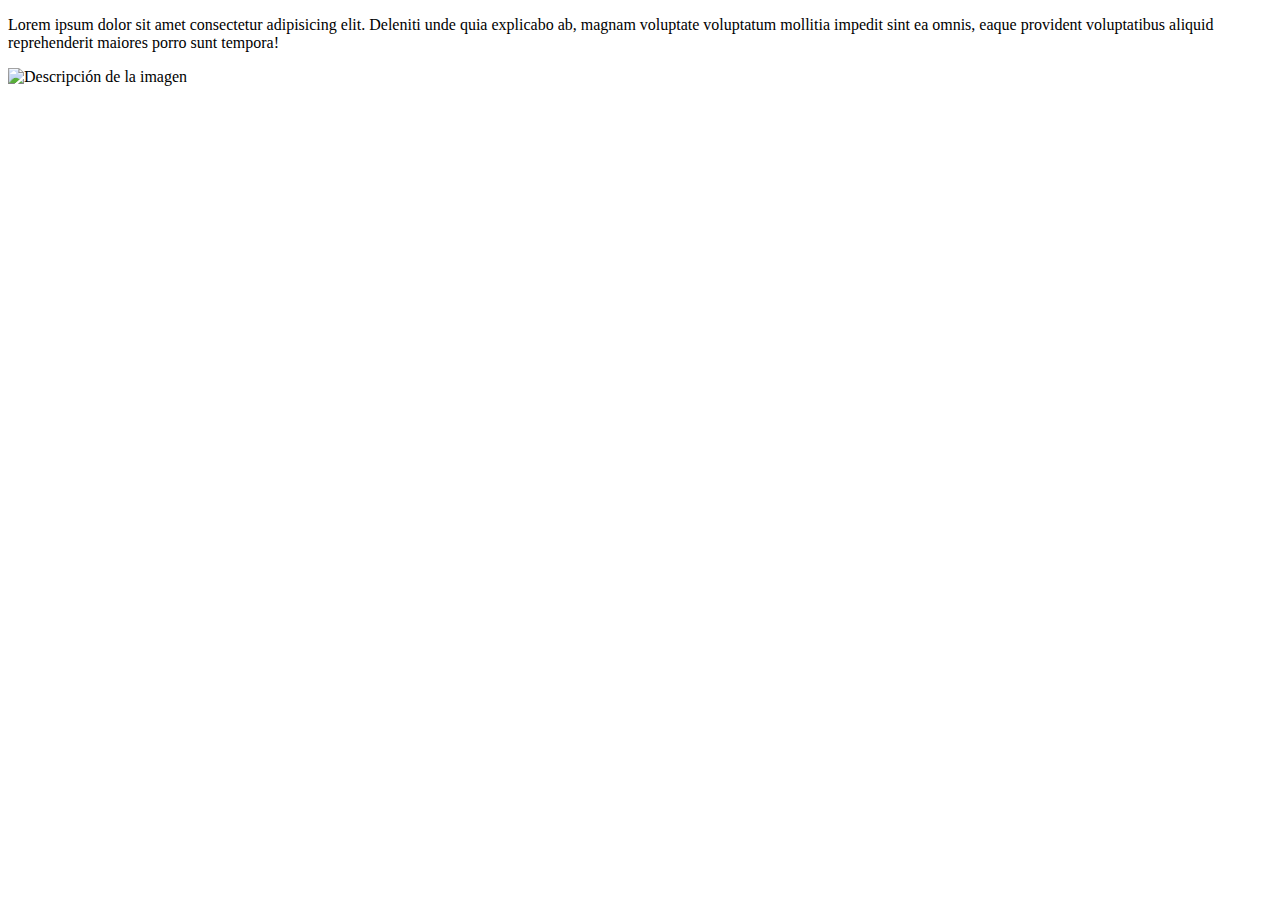
==== index.html @ ef9dcc9e "se creo la carpeta imagenes y se agrego archivo image.png" ====
<!DOCTYPE html>
<html lang="en">
<head>
    <meta charset="UTF-8">
    <meta name="viewport" content="width=device-width, initial-scale=1.0">
    <title>Documento con Imagen</title>
</head>
<body>
    <p>Lorem ipsum dolor sit amet consectetur adipisicing elit. Deleniti unde quia explicabo ab, magnam voluptate voluptatum mollitia impedit sint ea omnis, eaque provident voluptatibus aliquid reprehenderit maiores porro sunt tempora!</p>

    <!-- Imagen desde archivo local -->
    <img src="img/image.png" alt="Descripción de la imagen" width="300" height="200">
</body>
</html>
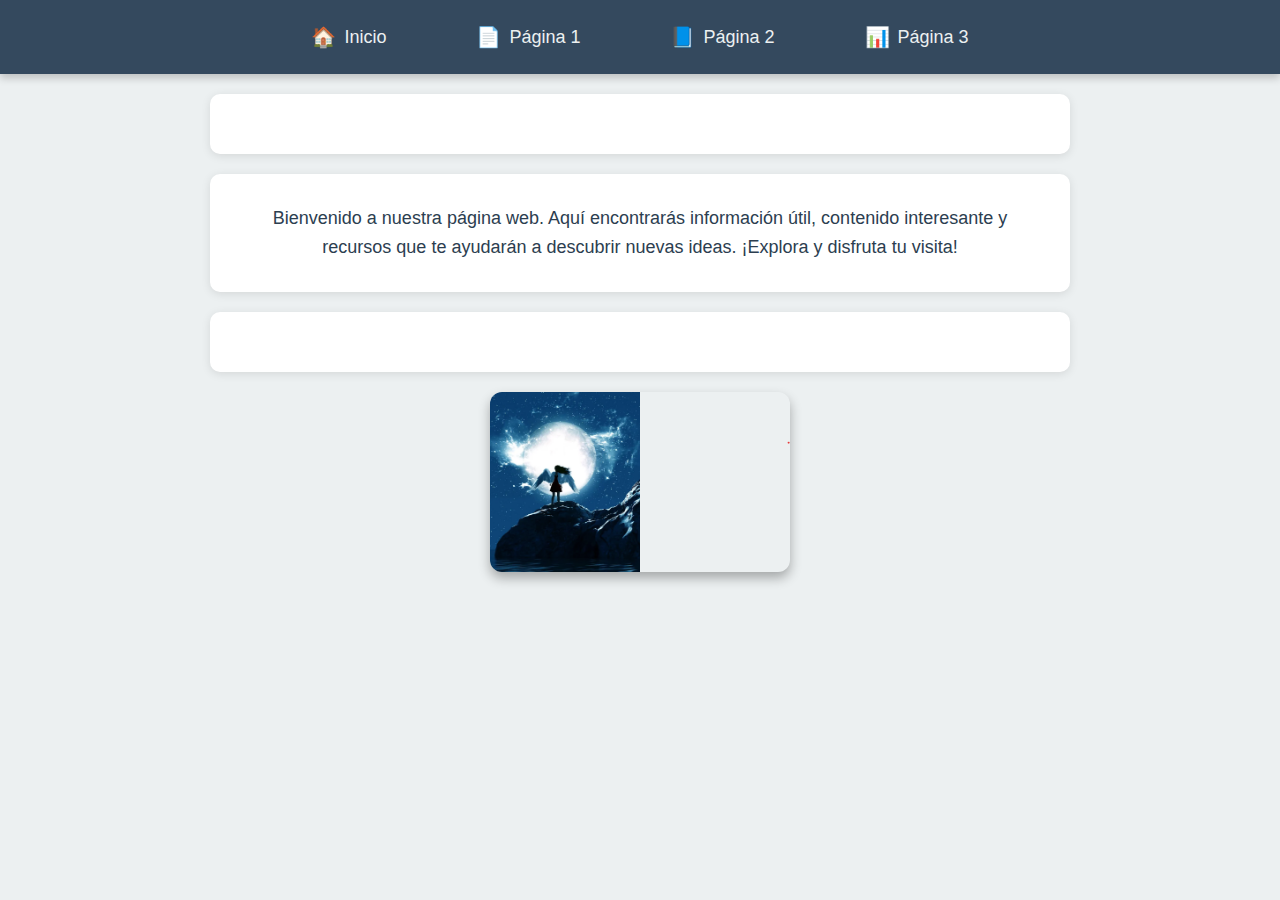
==== commit b16014ef: "se insertaron paginas con imagenes y estilos" ====
--- a/index.html
+++ b/index.html
@@ -3,12 +3,24 @@
 <head>
     <meta charset="UTF-8">
     <meta name="viewport" content="width=device-width, initial-scale=1.0">
-    <title>Documento con Imagen</title>
+    <title>PANTALLA PRINCIPAL</title>
+    <link rel="stylesheet" href="stiles.css">
 </head>
 <body>
-    <p>Lorem ipsum dolor sit amet consectetur adipisicing elit. Deleniti unde quia explicabo ab, magnam voluptate voluptatum mollitia impedit sint ea omnis, eaque provident voluptatibus aliquid reprehenderit maiores porro sunt tempora!</p>
+
+    <!-- Barra de navegación -->
+    <nav>
+        <a href="index.html"><span>🏠</span>Inicio</a>
+        <a href="paginas1.html"><span>📄</span>Página 1</a>
+        <a href="pagina2.html"><span>📘</span>Página 2</a>
+        <a href="pagina3.html"><span>📊</span>Página 3</a>
+    </nav>
+
+    <p><p>Bienvenido a nuestra página web. Aquí encontrarás información útil, contenido interesante y recursos que te ayudarán a descubrir nuevas ideas. ¡Explora y disfruta tu visita!</p>
+</p>
 
     <!-- Imagen desde archivo local -->
-    <img src="img/image.png" alt="Descripción de la imagen" width="300" height="200">
+    <img src="imagenes/image.png" alt="Descripción de la imagen" width="300" height="200">
+
 </body>
 </html>
--- a/stiles.css
+++ b/stiles.css
@@ -0,0 +1,71 @@
+/* Estilo global */
+body {
+    margin: 0;
+    font-family: 'Segoe UI', Tahoma, Geneva, Verdana, sans-serif;
+    background-color: #ecf0f1;
+    color: #2c3e50;
+}
+
+/* Estilo de la barra de navegación */
+nav {
+    background-color: #34495e;
+    display: flex;
+    justify-content: center;
+    align-items: center;
+    padding: 15px 0;
+    box-shadow: 0 4px 8px rgba(0, 0, 0, 0.2);
+    position: sticky;
+    top: 0;
+    z-index: 1000;
+}
+
+nav a {
+    color: #ecf0f1;
+    text-decoration: none;
+    margin: 0 30px;
+    font-size: 18px;
+    display: flex;
+    align-items: center;
+    transition: all 0.3s ease;
+    padding: 10px 15px;
+    border-radius: 8px;
+}
+
+nav a:hover {
+    background-color: #2c3e50;
+    transform: scale(1.1);
+}
+
+/* Estilo para íconos (si usas <span>) */
+nav a span {
+    margin-right: 8px;
+    font-size: 20px;
+}
+
+/* Contenido principal */
+p {
+    padding: 30px;
+    font-size: 18px;
+    line-height: 1.6;
+    text-align: center;
+    max-width: 800px;
+    margin: 20px auto;
+    background-color: white;
+    border-radius: 10px;
+    box-shadow: 0 2px 10px rgba(0, 0, 0, 0.1);
+}
+
+/* Estilo de la imagen */
+img {
+    display: block;
+    margin: 20px auto;
+    border-radius: 12px;
+    box-shadow: 0 6px 12px rgba(0, 0, 0, 0.3);
+    max-width: 90%;
+    height: auto;
+    transition: transform 0.3s ease;
+}
+
+img:hover {
+    transform: scale(1.05);
+}
